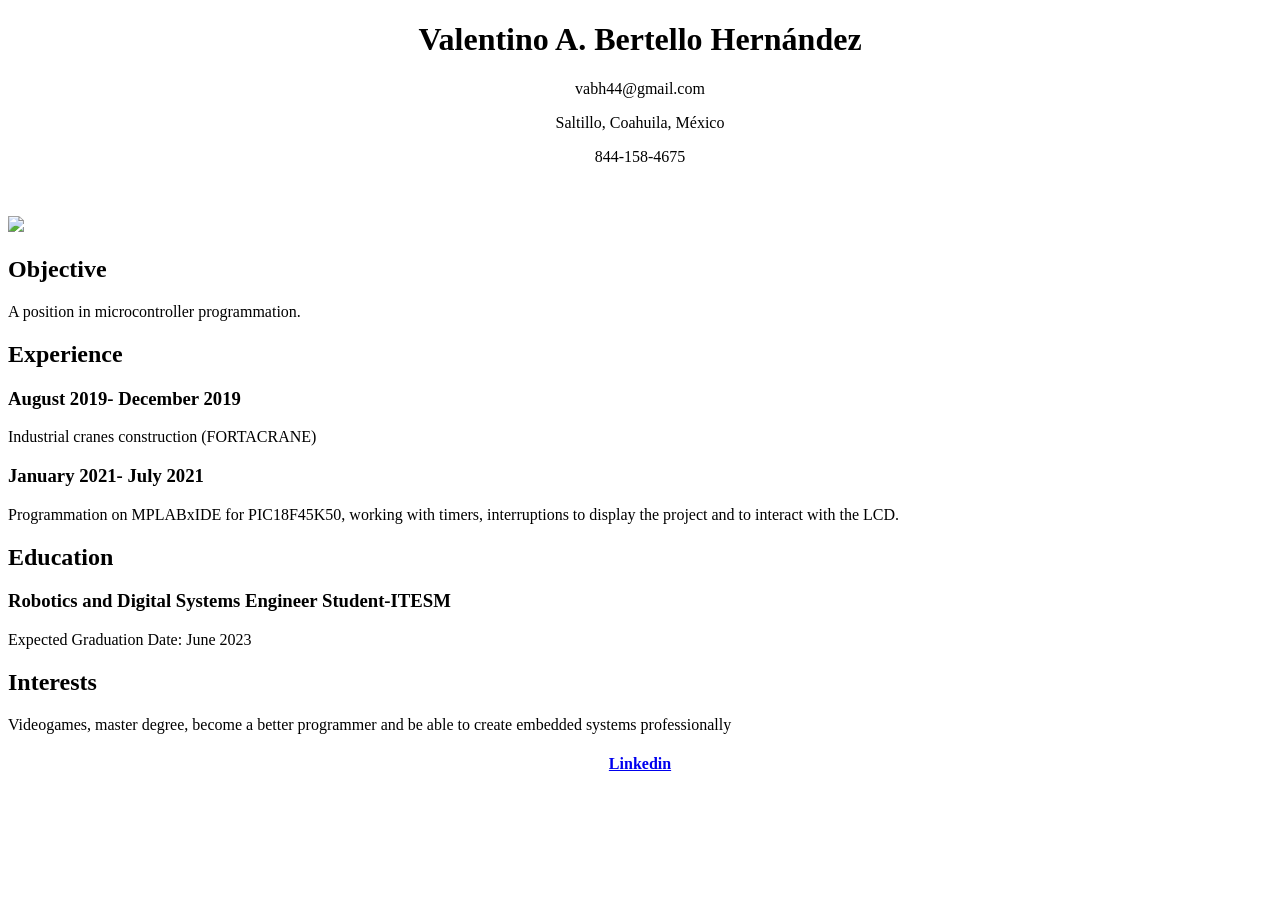
==== Laboratorio1.html @ 2cd33722 "Rename index.html to Laboratorio1.html" ====
<!DOCTYPE html>
<html lang="en">
<head>
    <meta charset="UTF-8">
    <meta http-equiv="X-UA-Compatible" content="IE=edge">
    <meta name="viewport" content="width=device-width, initial-scale=1.0">
    <title>Document</title>
</head>
<body>

    <h1 style="text-align:center"> Valentino A. Bertello Hernández </h1>
    <p style="text-align:center"> vabh44@gmail.com</p>
    <p style="text-align:center"> Saltillo, Coahuila, México </p>
    <p style="text-align:center"> 844-158-4675</p>
<br> 
   <p style="text-align:left"><img src="https://media-exp2.licdn.com/dms/image/C4E03AQFsL_Z7QZBY4g/profile-displayphoto-shrink_800_800/0/1648860604747?e=1661990400&v=beta&t=sGJUJ8Jw9zOvjEidDqefynpnBHGWrFicsT_1puUTwu4" width=250/> </p>
   <h2>       Objective  </h2> 
   <body> A position in microcontroller programmation. </body>
   <h2>     Experience  </h2>
   <h3> August 2019- December 2019</h3>
   <p> Industrial cranes construction (FORTACRANE)</p>
   <h3> January 2021- July 2021</h3>
    <p> Programmation on MPLABxIDE for PIC18F45K50, working with timers, interruptions to display the project and to interact with the LCD.</p>
    <h2> Education  </h2>
    <h3> Robotics and Digital Systems Engineer Student-ITESM</h3>
    <p>Expected Graduation Date: June 2023</p>
    <h2> Interests  </h2>
    <p> Videogames, master degree, become a better programmer and be able to create embedded systems professionally </p>
    <a href="https://www.linkedin.com/in/valentino-alessandro-bertello-hern%C3%A1ndez-979660236/">
    <h4 style="text-align:center">Linkedin</h4>
    </a> 
</body>
</html>
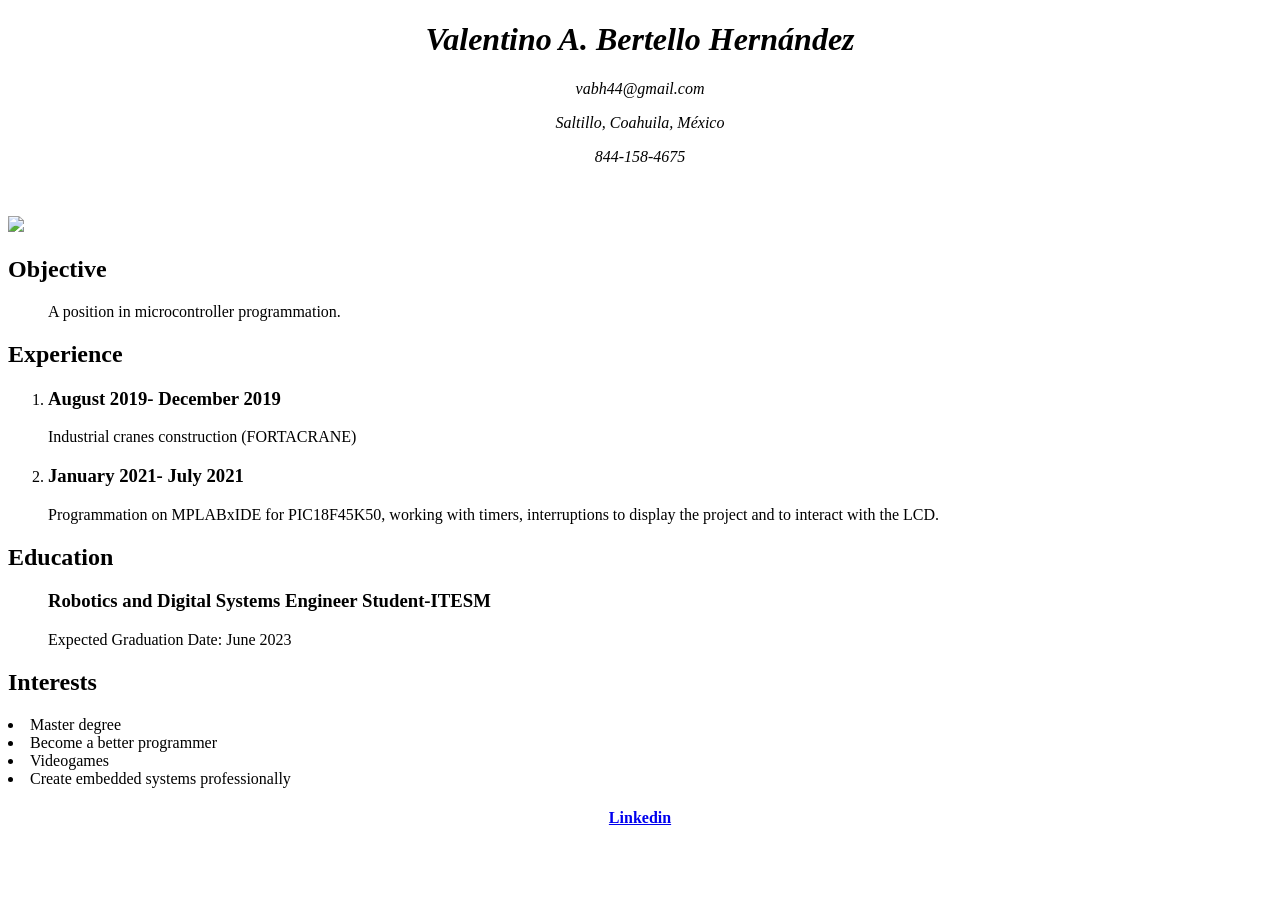
==== commit c7a529c5: "Merge branch 'main' of https://github.com/ValentinoAlessandro/Prueba3" ====
--- a/Laboratorio1.html
+++ b/Laboratorio1.html
@@ -7,27 +7,52 @@
     <title>Document</title>
 </head>
 <body>
-
+    <head>
+    <address>
     <h1 style="text-align:center"> Valentino A. Bertello Hernández </h1>
+    </head>
     <p style="text-align:center"> vabh44@gmail.com</p>
     <p style="text-align:center"> Saltillo, Coahuila, México </p>
-    <p style="text-align:center"> 844-158-4675</p>
-<br> 
-   <p style="text-align:left"><img src="https://media-exp2.licdn.com/dms/image/C4E03AQFsL_Z7QZBY4g/profile-displayphoto-shrink_800_800/0/1648860604747?e=1661990400&v=beta&t=sGJUJ8Jw9zOvjEidDqefynpnBHGWrFicsT_1puUTwu4" width=250/> </p>
-   <h2>       Objective  </h2> 
-   <body> A position in microcontroller programmation. </body>
-   <h2>     Experience  </h2>
-   <h3> August 2019- December 2019</h3>
-   <p> Industrial cranes construction (FORTACRANE)</p>
-   <h3> January 2021- July 2021</h3>
-    <p> Programmation on MPLABxIDE for PIC18F45K50, working with timers, interruptions to display the project and to interact with the LCD.</p>
+    <p style="text-align:center"> 844-158-4675</p> <br> 
+    <nav>
+    </address>
+    <p style="text-align:left"><img src="https://media-exp2.licdn.com/dms/image/C4E03AQFsL_Z7QZBY4g/profile-displayphoto-shrink_800_800/0/1648860604747?e=1661990400&v=beta&t=sGJUJ8Jw9zOvjEidDqefynpnBHGWrFicsT_1puUTwu4" width=250/> </p>
+    </nav>
+    <main>
+    <section>
+    <h2>       Objective  </h2> 
+    <ol> <span> A position in microcontroller programmation. </span></ol>
+    </section>  
+    <section>
+    <h2>     Experience  </h2>
+    <ol> <li><h3> August 2019- December 2019</h3></li>
+    <p> Industrial cranes construction (FORTACRANE)</p>
+    <li><h3> January 2021- July 2021</h3></ol>
+    <ol><div> Programmation on MPLABxIDE for PIC18F45K50, working with timers, interruptions to display the project and to interact with the LCD.</div></ol>
+    </section>
+    <section>
     <h2> Education  </h2>
-    <h3> Robotics and Digital Systems Engineer Student-ITESM</h3>
-    <p>Expected Graduation Date: June 2023</p>
+    <ol><h3> Robotics and Digital Systems Engineer Student-ITESM</h3>
+    <p>Expected Graduation Date: June 2023</p></ol>
+    </section>
+    <section>
     <h2> Interests  </h2>
-    <p> Videogames, master degree, become a better programmer and be able to create embedded systems professionally </p>
+    
+    <li> <span>Master degree </span></li>
+    <li><span>Become a better programmer</span></li>
+    <li><span> Videogames</span></li>
+    <li><span> Create embedded systems professionally</span></li>
+    </section>
+    <nav>
+    </main>
+    <footer>
+    <address>
     <a href="https://www.linkedin.com/in/valentino-alessandro-bertello-hern%C3%A1ndez-979660236/">
+    </nav>
+    </address>
     <h4 style="text-align:center">Linkedin</h4>
     </a> 
+
+</footer>
 </body>
 </html>
